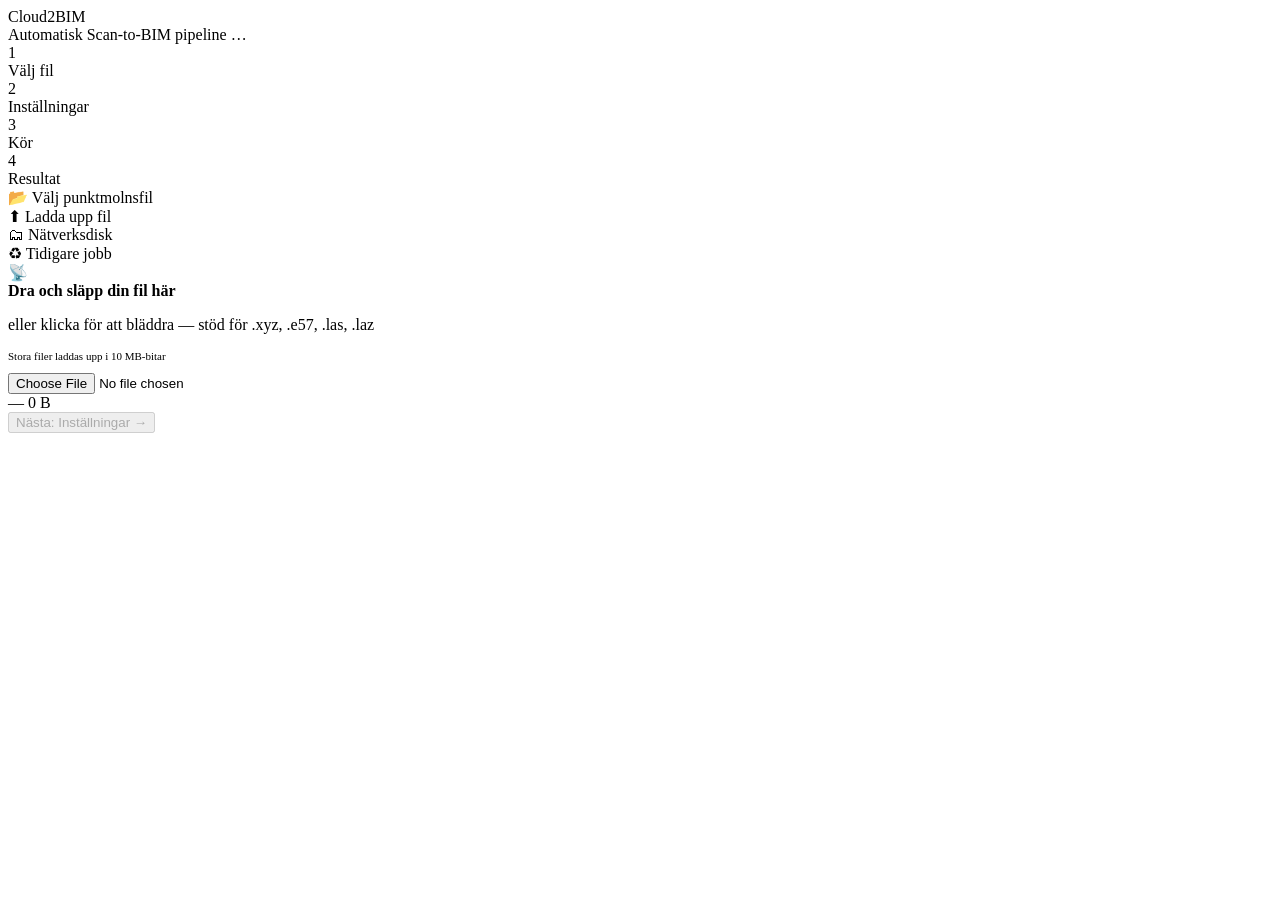
==== web/static/index.html @ 451a7ecb "RandLA: fix LSE tuple return + lse2 relative_features hand-off Critical correctness fix: my LocalSpa" ====
<!DOCTYPE html>
<html lang="sv">
<head>
  <meta charset="UTF-8">
  <meta name="viewport" content="width=device-width, initial-scale=1.0">
  <title>Cloud2BIM — Scan to BIM</title>
  <link rel="preconnect" href="https://fonts.googleapis.com">
  <link href="https://fonts.googleapis.com/css2?family=Inter:wght@400;500;600;700&display=swap" rel="stylesheet">
  <link rel="stylesheet" href="/static/css/style.css">
</head>
<body>

<header>
  <div class="logo">Cloud<span>2</span>BIM</div>
  <div class="tagline">
    Automatisk Scan-to-BIM pipeline
    <span id="app-version" class="app-version" title="Vilken commit som körs">…</span>
  </div>
</header>

<main>

  <!-- Stepper -->
  <nav class="stepper">
    <div class="step active" data-step="1">
      <div class="num">1</div>
      <span>Välj fil</span>
    </div>
    <div class="step" data-step="2">
      <div class="num">2</div>
      <span>Inställningar</span>
    </div>
    <div class="step" data-step="3">
      <div class="num">3</div>
      <span>Kör</span>
    </div>
    <div class="step" data-step="4">
      <div class="num">4</div>
      <span>Resultat</span>
    </div>
  </nav>

  <!-- ── Step 1: Select file ────────────────────────────────────────────── -->
  <div class="step-panel" id="step-1">
    <div class="card">
      <div class="card-title"><span class="icon">📂</span> Välj punktmolnsfil</div>

      <!-- Tabs -->
      <div class="upload-tabs">
        <div class="upload-tab active" data-tab="upload">⬆ Ladda upp fil</div>
        <div class="upload-tab" data-tab="network">🗂 Nätverksdisk</div>
        <div class="upload-tab" data-tab="reuse">♻ Tidigare jobb</div>
      </div>

      <!-- Upload panel -->
      <div id="upload-panel">
        <div id="drop-zone" class="drop-zone">
          <div class="drop-icon">📡</div>
          <strong>Dra och släpp din fil här</strong>
          <p>eller klicka för att bläddra — stöd för .xyz, .e57, .las, .laz</p>
          <p style="margin-top:8px;font-size:11px;color:var(--text-dim)">Stora filer laddas upp i 10 MB-bitar</p>
        </div>
        <input type="file" id="file-input" accept=".xyz,.e57,.las,.laz">

        <div id="upload-error" class="alert alert-danger" style="display:none;margin-top:12px"></div>

        <div class="progress-wrap" id="upload-progress">
          <div class="progress-label">
            <span id="upload-name">—</span>
            <span id="upload-label">0 B</span>
          </div>
          <div class="progress-bar"><div class="progress-bar-fill" id="upload-fill"></div></div>
        </div>
      </div>

      <!-- Network panel -->
      <div id="network-panel" style="display:none">
        <div class="alert alert-info">
          ℹ️ Konfigurerade nätverksdiskar visas nedan. Välj en fil för att fortsätta.
        </div>
      </div>

      <!-- Reuse panel -->
      <div id="reuse-panel" style="display:none">
        <div class="alert alert-info">
          ♻ Välj ett tidigare jobb för att köra om detekteringen med nya inställningar — konverteringssteget hoppas över.
        </div>
        <div style="display:flex;justify-content:flex-end;margin-top:8px">
          <button type="button" id="btn-clear-all-jobs" class="btn btn-outline" style="font-size:12px;padding:6px 12px"
            title="Tar bort alla tidigare jobb och deras filer">
            🗑 Rensa alla jobb
          </button>
        </div>
        <div id="reuse-list" style="margin-top:8px"></div>
      </div>
    </div>

    <div class="btn-row">
      <button type="button" class="btn btn-primary" id="btn-next-1" disabled onclick="window.onNext1()">
        Nästa: Inställningar →
      </button>
    </div>
  </div>

  <!-- ── Step 2: Configuration ──────────────────────────────────────────── -->
  <div class="step-panel" id="step-2" style="display:none">
    <div class="card">
      <div class="card-title"><span class="icon">⚙️</span> Grundinställningar</div>

      <div class="alert alert-info" style="margin-bottom:16px">
        Format detekteras automatiskt (.xyz / .e57 / .las / .laz). Koordinater
        centreras automatiskt så att SWEREF/RT90 hanteras korrekt.
      </div>

      <div class="section-label">Körläge</div>
      <div class="mode-picker" style="margin-bottom:20px">
        <label class="mode-option">
          <input type="radio" name="run-mode" value="full" checked>
          <div class="mode-card">
            <div class="mode-title">⚡ Hela pipelinen</div>
            <div class="mode-desc">Kör alla steg automatiskt. Snabbast — använd när du
              vet att inställningarna är rätt.</div>
          </div>
        </label>
        <label class="mode-option">
          <input type="radio" name="run-mode" value="stepwise">
          <div class="mode-card">
            <div class="mode-title">🧭 Stegvis (wizard)</div>
            <div class="mode-desc">Pausa mellan varje steg, granska resultatet, justera
              parametrar eller kör om med andra inställningar. Histogram + Z-snitt för
              väggdetektering.</div>
          </div>
        </label>
      </div>

      <div class="section-label">Pipeline-läge (v3)</div>
      <div class="mode-picker" style="margin-bottom:8px">
        <label class="mode-option">
          <input type="radio" name="pipeline-mode" value="geometric" checked>
          <div class="mode-card">
            <div class="mode-title">📐 Geometrisk</div>
            <div class="mode-desc">Histogrambaserad detektion (v1/v2). Snabbast och
              kräver ingen ML — men möbler och inredning kan störa väggdetektering.</div>
          </div>
        </label>
        <label class="mode-option">
          <input type="radio" name="pipeline-mode" value="hybrid">
          <div class="mode-card">
            <div class="mode-title">🤝 Hybrid (rekommenderas)</div>
            <div class="mode-desc">ML-segmentering filtrerar bort möbler innan
              extraktion. Faller tillbaka till geometrisk per våning om ML hittar
              för få väggpunkter — säkraste valet för verkliga inomhusscanningar.</div>
          </div>
        </label>
        <label class="mode-option">
          <input type="radio" name="pipeline-mode" value="ml">
          <div class="mode-card">
            <div class="mode-title">🧠 ML-only</div>
            <div class="mode-desc">Ren ML-driven extraktion (PointTransformer V3 +
              klassvis RANSAC). Renaste separation från inredning men kräver bra
              segmenteringsmodell. Ingen fallback.</div>
          </div>
        </label>
      </div>
      <div class="alert alert-info" style="font-size:12px;margin-bottom:20px">
        ℹ️ Hybrid och ML-only aktiverar ML-segmentering automatiskt. Modellval och
        RGB-hantering konfigureras längre ned under "Semantisk segmentering".
      </div>

      <div class="section-label">Detekteringsalgoritm (för geometric / hybrid)</div>
      <div class="mode-picker" style="margin-bottom:20px">
        <label class="mode-option">
          <input type="radio" name="algorithm" value="v1" checked>
          <div class="mode-card">
            <div class="mode-title">📐 Original (v1)</div>
            <div class="mode-desc">Algoritm från ursprungliga Cloud2BIM. Beprövad
              baseline — använd som referens.</div>
          </div>
        </label>
        <label class="mode-option">
          <input type="radio" name="algorithm" value="v2">
          <div class="mode-card">
            <div class="mode-title">🧪 Förbättrad (v2)</div>
            <div class="mode-desc">Histogrambaserad detektion med geometriska
              finjusteringar. Stöder PCA-rotation, separata params för
              sammanslagning och pairing.</div>
          </div>
        </label>
        <label class="mode-option">
          <input type="radio" name="algorithm" value="vertical">
          <div class="mode-card">
            <div class="mode-title">📏 Vertikal kontinuitet (v3)</div>
            <div class="mode-desc">Detekterar en vägg som XY-pixel-kolumn fylld
              från golv till tak. Robust mot möbler och diagonala byggnader. Bra
              alternativ när histogram-metoden ger för många falska väggar.</div>
          </div>
        </label>
      </div>

      <div id="building-type-section">
        <div class="section-label">Byggnadstyp (styr standard-snitt för väggdetektion — endast v2)</div>
        <div class="mode-picker" style="margin-bottom:8px">
          <label class="mode-option">
            <input type="radio" name="building-type" value="office" checked>
            <div class="mode-card">
              <div class="mode-title">🏢 Kontor / bostad</div>
              <div class="mode-desc">Snitt 85–120% av våningshöjden (högt band, ovanför
                möbler). Matchar upstream-Cloud2BIM. Bra för kontor, bostäder, skolor.</div>
            </div>
          </label>
          <label class="mode-option">
            <input type="radio" name="building-type" value="industrial">
            <div class="mode-card">
              <div class="mode-title">🏭 Industri / lager</div>
              <div class="mode-desc">Snitt 25–35 cm över golvet (lågt band, undviker
                tak-monterade kabelstegar och installationer som ofta löper längs väggar).</div>
            </div>
          </label>
          <label class="mode-option">
            <input type="radio" name="building-type" value="custom">
            <div class="mode-card">
              <div class="mode-title">⚙️ Anpassat</div>
              <div class="mode-desc">Inget preset — i wizard-läget plockar du snittet
                själv från Z-histogrammet per våning.</div>
            </div>
          </label>
        </div>
        <div class="alert alert-info" style="font-size:12px;margin-bottom:20px">
          ℹ️ I wizard-läget kan du justera snittnivån per våning från Z-histogrammet
          oavsett vad du väljer här — byggnadstypen styr bara default-värdet.
        </div>
      </div>

      <div class="section-label">Skanning</div>
      <div style="display:flex;gap:24px;flex-wrap:wrap;margin-bottom:16px">
        <label class="toggle-group">
          <span class="toggle"><input type="checkbox" id="exterior-scan"><span class="toggle-slider"></span></span>
          Exteriör skanning (saknar inre väggar)
        </label>
      </div>

      <div class="section-label">Punktmoln</div>
      <div style="display:flex;gap:24px;flex-wrap:wrap;margin-bottom:12px">
        <label class="toggle-group">
          <span class="toggle"><input type="checkbox" id="dilute" checked><span class="toggle-slider"></span></span>
          Gleslägg punktmoln (rekommenderas för stora skanningar)
        </label>
      </div>
      <div class="form-grid" style="margin-bottom:8px">
        <div class="form-group">
          <label for="dilution-factor">Glesläggningsfaktor (var n:te punkt)</label>
          <input type="number" id="dilution-factor" value="10" min="1">
        </div>
      </div>

      <div class="section-label">Semantisk segmentering (ML)</div>
      <div class="alert alert-info" style="font-size:12px;margin-bottom:12px">
        ⚠️ <strong>Färgat punktmoln rekommenderas starkt</strong> för bästa
        ML-resultat. Både PointTransformer V3 och RandLA-Net är tränade på
        S3DIS med RGB som hälften av input-features — färglösa scans matas
        med syntetisk grå, vilket är "ute på distributionsmarginalen" och
        ger märkbart sämre klassning (möbler förväxlas med väggar, allt
        kan kollapsa till en enda klass i extremfallet). Saknar du färg:
        använd <em>geometric</em>-läget eller acceptera degradering.
      </div>
      <div style="display:flex;gap:24px;flex-wrap:wrap;margin-bottom:12px">
        <label class="toggle-group">
          <span class="toggle"><input type="checkbox" id="seg-enabled"><span class="toggle-slider"></span></span>
          Aktivera ML-segmentering (auto-på i Hybrid / ML-only)
        </label>
      </div>
      <div class="form-grid" style="margin-bottom:8px">
        <div class="form-group">
          <label for="seg-backend">Backend</label>
          <select id="seg-backend">
            <option value="ptv3">PointTransformer V3 (kräver CUDA-GPU, Volta+ / 4 GB+ VRAM)</option>
            <option value="randla">RandLA-Net (lättare, fungerar på CPU eller GPU)</option>
            <option value="none">Ingen (passthrough — pipelinen ignorerar ML-steget)</option>
          </select>
        </div>
      </div>
      <div class="form-grid" style="margin-bottom:8px">
        <div class="form-group">
          <label for="has-rgb">Använd RGB-färg i ML-input</label>
          <select id="has-rgb">
            <option value="auto" selected>Auto (detekteras från fil)</option>
            <option value="true">Tvinga på (även om färg saknas → använder grå)</option>
            <option value="false">Tvinga av (ignorera RGB även om det finns)</option>
          </select>
        </div>
        <div class="form-group">
          <label for="ml-voxel-size">Voxelstorlek ML-inferens (m)</label>
          <input type="number" id="ml-voxel-size" value="0.05" step="0.01" min="0.01" max="0.20">
        </div>
        <div class="form-group">
          <label for="geometry-resolution">Geometrisk upplösning slut-BIM (m)</label>
          <input type="number" id="geometry-resolution" value="0.01" step="0.005" min="0.005" max="0.10">
        </div>
        <div class="form-group">
          <label for="hybrid-threshold">Hybrid-tröskel (min ML-punkter / våning)</label>
          <input type="number" id="hybrid-threshold" value="5000" step="500" min="500">
        </div>
      </div>
      <div class="alert alert-info" style="font-size:12px;margin-bottom:16px">
        ℹ️ Voxelstorlek = upplösning ML-modellen ser. 5 cm matchar S3DIS-träningen
        — mindre värden blir både långsammare och sämre (out-of-distribution).
        Geometrisk upplösning = noggrannhet i slut-BIM via RANSAC. Modellvikter
        laddas ned automatiskt vid första körning.
      </div>

      <div class="section-label">Element att detektera</div>
      <div style="display:flex;gap:18px;flex-wrap:wrap;margin-bottom:16px">
        <label class="toggle-group">
          <span class="toggle"><input type="checkbox" id="slabs-enabled" checked><span class="toggle-slider"></span></span>
          Bjälklag (golv &amp; tak)
        </label>
        <label class="toggle-group">
          <span class="toggle"><input type="checkbox" id="walls-enabled" checked><span class="toggle-slider"></span></span>
          Väggar
        </label>
        <label class="toggle-group">
          <span class="toggle"><input type="checkbox" id="openings-enabled" checked><span class="toggle-slider"></span></span>
          Öppningar (fönster &amp; dörrar)
        </label>
        <label class="toggle-group">
          <span class="toggle"><input type="checkbox" id="columns-enabled"><span class="toggle-slider"></span></span>
          Pelare
        </label>
        <label class="toggle-group">
          <span class="toggle"><input type="checkbox" id="stairs-enabled"><span class="toggle-slider"></span></span>
          Trappor
        </label>
        <label class="toggle-group">
          <span class="toggle"><input type="checkbox" id="roofs-enabled"><span class="toggle-slider"></span></span>
          Sneda tak (RANSAC)
        </label>
      </div>

      <!-- Advanced: Geometry params -->
      <div class="collapsible-header" id="adv-toggle">
        Avancerade geometriparametrar
        <span class="collapsible-arrow">▾</span>
      </div>
      <div class="collapsible-body" id="adv-body">
        <div class="section-label" style="margin-top:0">Bjälklag — Z-histogram & peak-detektion</div>
        <div class="form-grid" style="margin-bottom:16px">
          <div class="form-group">
            <label for="bfs-thickness">Golvbjälklag tjocklek (m, default)</label>
            <input type="number" id="bfs-thickness" value="0.3" step="0.05" min="0.05">
          </div>
          <div class="form-group">
            <label for="tfs-thickness">Takbjälklag tjocklek (m, default)</label>
            <input type="number" id="tfs-thickness" value="0.4" step="0.05" min="0.05">
          </div>
          <div class="form-group">
            <label for="max-slab-thickness">Max slab-tjocklek (m) — toppar närmare paras</label>
            <input type="number" id="max-slab-thickness" value="0.5" step="0.05" min="0.05">
          </div>
          <div class="form-group">
            <label for="slab-peak-ratio">Peak-tröskel (0–1, fraktion av max)</label>
            <input type="number" id="slab-peak-ratio" value="0.25" step="0.05" min="0.05" max="1">
          </div>
          <div class="form-group">
            <label for="slab-z-step">Z-binstorlek i histogram (m)</label>
            <input type="number" id="slab-z-step" value="0.15" step="0.05" min="0.05">
          </div>
        </div>

        <div class="section-label">Väggar — gemensamma</div>
        <div class="form-grid" style="margin-bottom:16px">
          <div class="form-group">
            <label for="min-wall-length">Min vägglängd (m)</label>
            <input type="number" id="min-wall-length" value="0.05" step="0.05" min="0.01">
          </div>
          <div class="form-group">
            <label for="min-wall-thickness">Min väggtjocklek (m)</label>
            <input type="number" id="min-wall-thickness" value="0.05" step="0.01">
          </div>
          <div class="form-group">
            <label for="max-wall-thickness">Max väggtjocklek (m)</label>
            <input type="number" id="max-wall-thickness" value="0.75" step="0.05">
          </div>
          <div class="form-group">
            <label for="ext-wall-thickness">Ytterväggar tjocklek (m)</label>
            <input type="number" id="ext-wall-thickness" value="0.3" step="0.05">
          </div>
        </div>

        <div id="v2-merge-section">
          <div class="section-label">Väggar — v2 sammanslagning (endast v2)</div>
          <div class="form-grid" style="margin-bottom:16px">
            <div class="form-group">
              <label for="collinear-merge-distance">Sammanslagningsavstånd (m)</label>
              <input type="number" id="collinear-merge-distance" value="1.5" step="0.1" min="0.1">
            </div>
            <div class="form-group">
              <label for="pair-min-overlap">Min överlapp för paring (m)</label>
              <input type="number" id="pair-min-overlap" value="0.20" step="0.05" min="0.05">
            </div>
          </div>
          <div class="alert alert-info" style="font-size:12px;margin-bottom:16px">
            ℹ️ <strong>Sammanslagningsavstånd</strong> — hur långt ifrån varandra
            fragment får ligga för att ses som samma vägg-yta. Höj om långa väggar
            delas upp i bitar.<br>
            <strong>Min överlapp för paring</strong> — hur mycket två parallella
            ytor måste överlappa längs väggens riktning för att räknas som två
            sidor av samma vägg. Sänk för att fånga kortare väggar (köksöar,
            väggstubbar mellan dörrar).
          </div>
        </div>

        <div id="v3-vertical-section">
        <div class="section-label">Väggar — v3 vertikal kontinuitet (sparse K-av-N)</div>
        <div class="form-grid" style="margin-bottom:16px">
          <div class="form-group">
            <label for="vertical-sample-count">Antal sample-höjder (K)</label>
            <input type="number" id="vertical-sample-count" value="5" step="1" min="2" max="20">
          </div>
          <div class="form-group">
            <label for="vertical-min-hits">Min träffar (M av K)</label>
            <input type="number" id="vertical-min-hits" value="3" step="1" min="1">
          </div>
          <div class="form-group">
            <label for="vertical-pixel-size">Pixelstorlek (cm)</label>
            <input type="number" id="vertical-pixel-size" value="5" step="1" min="1">
          </div>
          <div class="form-group">
            <label for="vertical-slice-thickness">Sample-tjocklek (m, ±halva)</label>
            <input type="number" id="vertical-slice-thickness" value="0.05" step="0.01" min="0.01">
          </div>
          <div class="form-group">
            <label for="vertical-min-points">Min punkter per sample</label>
            <input type="number" id="vertical-min-points" value="5" step="1" min="1">
          </div>
        </div>
        <div class="alert alert-info" style="font-size:12px;margin-bottom:16px">
          ℹ️ K=5 sample-höjder vid 20/40/60/80/95% av våningshöjden. En pixel räknas
          som vägg om den är fylld i minst <strong>M</strong> av K. Fönsterband
          som tar ut 1–2 sample-höjder bryter inte väggen. <strong>Fönster och
          dörrar identifieras separat</strong> i öppningssteget — v3:s jobb är
          bara att hitta rätt väggpixlar. Default-pixelstorlek 5 cm är robust;
          1–3 cm för tunna innerväggar, 7–10 cm för glesa moln.
        </div>
        </div><!-- /#v3-vertical-section -->

        <div class="section-label">Histogramupplösning</div>
        <div class="form-grid">
          <div class="form-group">
            <label for="pc-resolution">Förväntad punktdistans (m)</label>
            <input type="number" id="pc-resolution" value="0.002" step="0.001" min="0.001">
          </div>
          <div class="form-group">
            <label for="grid-coefficient">Gridkoefficient (pixel = distans × detta)</label>
            <input type="number" id="grid-coefficient" value="5" min="1">
          </div>
          <div class="form-group">
            <label for="material">Standardmaterial</label>
            <select id="material">
              <option value="Concrete">Betong</option>
              <option value="Brick">Tegel</option>
              <option value="Wood">Trä</option>
              <option value="Steel">Stål</option>
              <option value="Unknown">Okänt</option>
            </select>
          </div>
        </div>
      </div>

      <!-- IFC Metadata -->
      <div class="collapsible-header" id="ifc-toggle">
        IFC-metadata (projekt &amp; byggnad)
        <span class="collapsible-arrow">▾</span>
      </div>
      <div class="collapsible-body" id="ifc-body">
        <div class="section-label" style="margin-top:0">Projekt</div>
        <div class="form-grid" style="margin-bottom:16px">
          <div class="form-group">
            <label>Projektnamn</label>
            <input type="text" id="ifc-project-name" value="Cloud2BIM Project">
          </div>
          <div class="form-group">
            <label>Långt projektnamn</label>
            <input type="text" id="ifc-project-long-name" value="Scan to BIM">
          </div>
          <div class="form-group">
            <label>Version</label>
            <input type="text" id="ifc-project-version" value="1.0">
          </div>
        </div>

        <div class="section-label">Författare</div>
        <div class="form-grid" style="margin-bottom:16px">
          <div class="form-group">
            <label>Förnamn</label>
            <input type="text" id="ifc-author-name">
          </div>
          <div class="form-group">
            <label>Efternamn</label>
            <input type="text" id="ifc-author-surname">
          </div>
          <div class="form-group">
            <label>Organisation</label>
            <input type="text" id="ifc-author-org">
          </div>
        </div>

        <div class="section-label">Byggnad</div>
        <div class="form-grid">
          <div class="form-group">
            <label>Byggnadsnamn</label>
            <input type="text" id="ifc-building-name">
          </div>
          <div class="form-group">
            <label>Byggnadstyp</label>
            <input type="text" id="ifc-building-type" placeholder="t.ex. Office, Hotel…">
          </div>
          <div class="form-group">
            <label>Fas</label>
            <input type="text" id="ifc-building-phase" placeholder="t.ex. Reconstruction">
          </div>
          <div class="form-group">
            <label>Höjd över havet (m)</label>
            <input type="number" id="ifc-elevation" value="0.0" step="1">
          </div>
        </div>
      </div>
    </div>

    <div class="btn-row">
      <button type="button" class="btn btn-outline" id="btn-back-2" onclick="window.goTo(1)">← Tillbaka</button>
      <button type="button" class="btn btn-primary" id="btn-next-2" onclick="window.goTo(3)">Nästa: Kör pipeline →</button>
    </div>
  </div>

  <!-- ── Step 3: Run ────────────────────────────────────────────────────── -->
  <div class="step-panel" id="step-3" style="display:none">

    <!-- Full-mode panel (default) -->
    <div id="run-full-panel">
      <div class="card">
        <div class="card-title" style="justify-content:space-between">
          <span><span class="icon">▶</span> Kör pipeline</span>
          <span id="status-badge" class="status-badge pending">Väntar</span>
        </div>

        <div class="alert alert-info" style="margin-bottom:16px">
          ℹ️ Processen kan ta flera minuter för stora filer. Stäng inte fönstret.
        </div>

        <div id="log-console" class="log-console">
          <div class="log-line" style="color:var(--text-dim)">Loggar visas här när processen startar…</div>
        </div>
      </div>

      <div class="btn-row">
        <button type="button" class="btn btn-outline" id="btn-back-3" onclick="window.goTo(2)">← Tillbaka</button>
        <button class="btn btn-primary btn-lg" id="btn-run">
          ▶&nbsp; Starta Cloud2BIM
        </button>
      </div>
    </div>

    <!-- Stepwise/wizard panel -->
    <div id="run-wizard-panel" style="display:none">
      <div class="card">
        <div class="card-title" style="justify-content:space-between">
          <span><span class="icon">🧭</span> Wizard — stegvis körning</span>
          <span id="wizard-status-badge" class="status-badge pending">Väntar</span>
        </div>

        <ol class="stage-list" id="wizard-stages">
          <li data-stage="prepare"><span class="stage-tick">·</span> Förberedelse — läs in, gleslägg, centrera, crop</li>
          <li data-stage="segment"><span class="stage-tick">·</span> ML-segmentering</li>
          <li data-stage="slabs"><span class="stage-tick">·</span> Bjälklag — Z-histogram &amp; golv/tak-detektion</li>
          <li data-stage="walls"><span class="stage-tick">·</span> Väggar — horisontellt tvärsnitt per våning</li>
          <li data-stage="openings"><span class="stage-tick">·</span> Öppningar (fönster, dörrar)</li>
          <li data-stage="columns"><span class="stage-tick">·</span> Pelare</li>
          <li data-stage="stairs"><span class="stage-tick">·</span> Trappor</li>
          <li data-stage="roofs"><span class="stage-tick">·</span> Tak</li>
          <li data-stage="ifc"><span class="stage-tick">·</span> IFC-export + planlösningspreview</li>
        </ol>

        <div id="wizard-stage-detail" style="margin-top:16px"></div>

        <div class="collapsible-header open" id="wizard-log-toggle">
          Loggar
          <span class="collapsible-arrow">▾</span>
        </div>
        <div class="collapsible-body open" id="wizard-log-body">
          <div id="wizard-log" class="log-console" style="margin-top:8px"></div>
        </div>
      </div>

      <div class="btn-row">
        <button type="button" class="btn btn-outline" id="btn-back-3-wiz" onclick="window.goTo(2)">← Tillbaka</button>
        <button class="btn btn-primary btn-lg" id="btn-wizard-start">
          ▶&nbsp; Starta wizard
        </button>
      </div>
    </div>

  </div>

  <!-- ── Step 4: Results ────────────────────────────────────────────────── -->
  <div class="step-panel" id="step-4" style="display:none">
    <div class="card">
      <div class="card-title"><span class="icon">✅</span> Resultat</div>

      <div class="alert alert-success" style="margin-bottom:20px">
        ✓ IFC-modellen är genererad och redo att laddas ned.
      </div>

      <div id="result-stats" class="result-summary">
        <!-- populated by JS -->
      </div>

      <div style="display:flex;gap:12px;flex-wrap:wrap">
        <a id="btn-download" class="btn btn-success btn-lg" style="display:none;text-decoration:none" download>
          ⬇&nbsp; Ladda ned IFC-fil
        </a>
        <button type="button" id="btn-open-viewer" class="btn btn-primary btn-lg" style="display:none" onclick="window.open('/static/bim-viewer.html?job='+window._state.jobId,'_blank')">
          🏗&nbsp; Öppna 3D-viewer
        </button>
      </div>

      <div style="margin-top:16px">
        <div style="font-weight:600;margin-bottom:6px">Exportera 2D-plan (DXF)</div>
        <div style="font-size:12px;color:var(--text-dim);margin-bottom:10px">
          En fil per våning. Lager: SLAB_OUTLINE, WALLS (väggens ytterkant),
          WALL_AXIS, WINDOWS, DOORS, COLUMNS, STAIRS.
        </div>
        <div id="result-dxf-buttons" style="display:flex;gap:8px;flex-wrap:wrap"></div>
      </div>
    </div>

    <!-- Floor plan preview -->
    <div class="card" style="padding:0;overflow:hidden">
      <div style="padding:16px 20px;border-bottom:1px solid var(--border);display:flex;align-items:center;justify-content:space-between">
        <div class="card-title" style="margin-bottom:0"><span class="icon">🗺</span> Planlösning</div>
        <div style="font-size:11px;color:var(--text-dim)">Genererad av pipeline</div>
      </div>
      <div id="preview-container" style="background:#0f1117;min-height:200px;display:flex;align-items:center;justify-content:center">
        <div id="preview-loading" style="color:var(--text-dim);font-size:13px">Laddar förhandsgranskning…</div>
        <img id="preview-img" style="display:none;max-width:100%;height:auto" alt="Floor plan">
      </div>
    </div>

    <div class="btn-row">
      <button type="button" class="btn btn-outline" onclick="window.newFile()">+ Ny fil</button>
    </div>
  </div>

</main>

<script src="/static/js/app.js"></script>
<script type="module">
  import { loadViewer } from '/static/js/viewer.js';
  window.loadViewer = loadViewer;
</script>

</body>
</html>
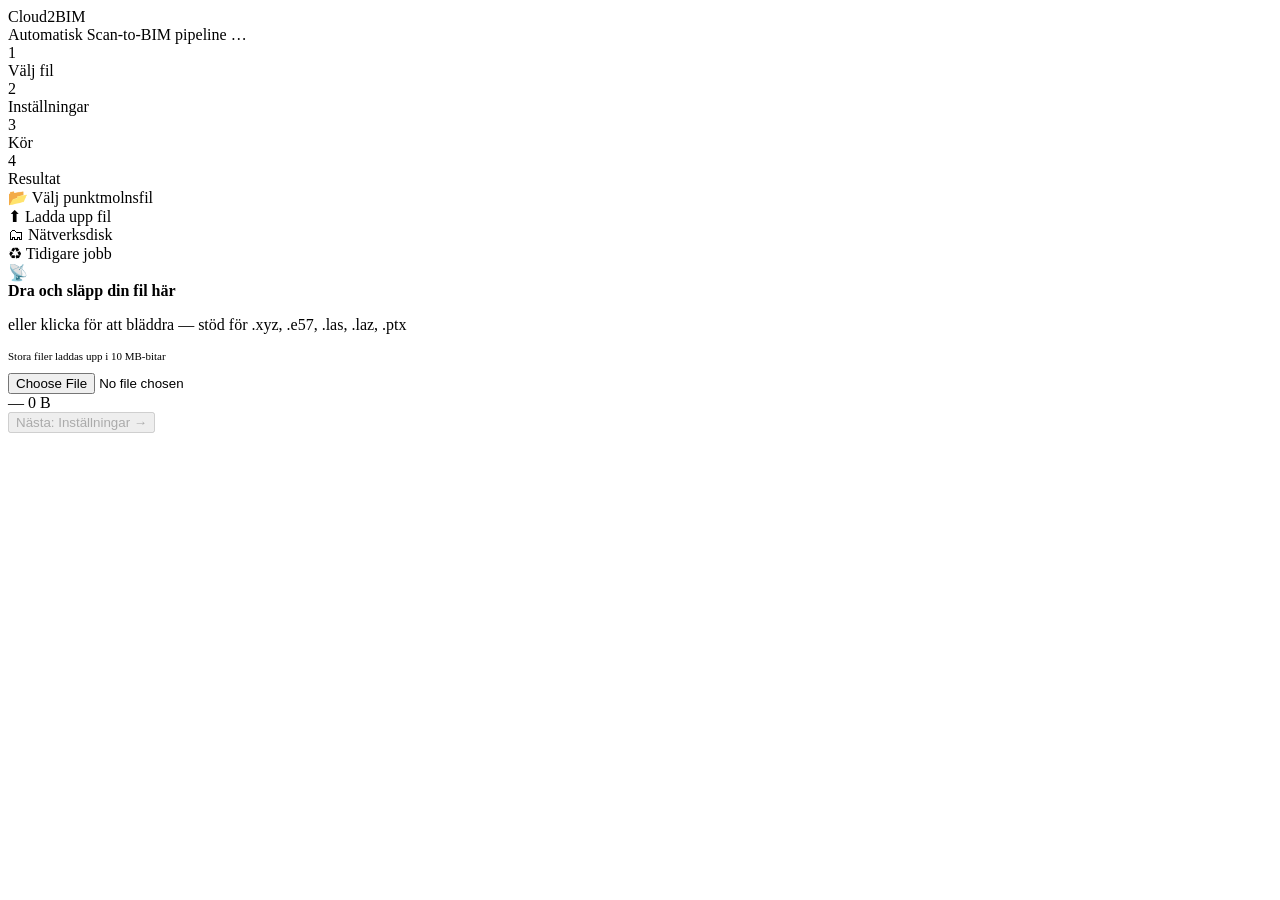
==== commit 3ec871bd: "Add Leica PTX (Cyclone ASCII) reader; raise job timeout to 12h PTX reader ==========  Streaming line" ====
--- a/web/static/index.html
+++ b/web/static/index.html
@@ -57,10 +57,10 @@
         <div id="drop-zone" class="drop-zone">
           <div class="drop-icon">📡</div>
           <strong>Dra och släpp din fil här</strong>
-          <p>eller klicka för att bläddra — stöd för .xyz, .e57, .las, .laz</p>
+          <p>eller klicka för att bläddra — stöd för .xyz, .e57, .las, .laz, .ptx</p>
           <p style="margin-top:8px;font-size:11px;color:var(--text-dim)">Stora filer laddas upp i 10 MB-bitar</p>
         </div>
-        <input type="file" id="file-input" accept=".xyz,.e57,.las,.laz">
+        <input type="file" id="file-input" accept=".xyz,.e57,.las,.laz,.ptx">
 
         <div id="upload-error" class="alert alert-danger" style="display:none;margin-top:12px"></div>
 
@@ -278,6 +278,19 @@
             <option value="none">Ingen (passthrough — pipelinen ignorerar ML-steget)</option>
           </select>
         </div>
+        <div class="form-group">
+          <label for="seg-dataset">Träningsdataset (vokabulär)</label>
+          <select id="seg-dataset">
+            <option value="s3dis" selected>S3DIS — kontor / inomhus (13 klasser: vägg, golv, tak, fönster, dörr, pelare, möbler…)</option>
+            <option value="semantickitti">SemanticKITTI — utomhus / LiDAR (19 klasser inkl. bil, cykel, mc, lastbil, byggnad, vegetation, stolpe…)</option>
+          </select>
+        </div>
+      </div>
+      <div class="alert alert-info" style="font-size:12px;margin-bottom:8px">
+        ℹ️ <strong>SemanticKITTI</strong>: använd för scans med fordon eller utomhus-objekt
+        (garage, parkering, gatumiljö). "Bygglinjer" mappas till klassen <em>building</em>,
+        markytor till <em>road/parking/sidewalk</em>, pelare till <em>pole/trunk</em>.
+        Saknar takklass — väggdetekteringen får syntetiserade tak från scan-höjden.
       </div>
       <div class="form-grid" style="margin-bottom:8px">
         <div class="form-group">
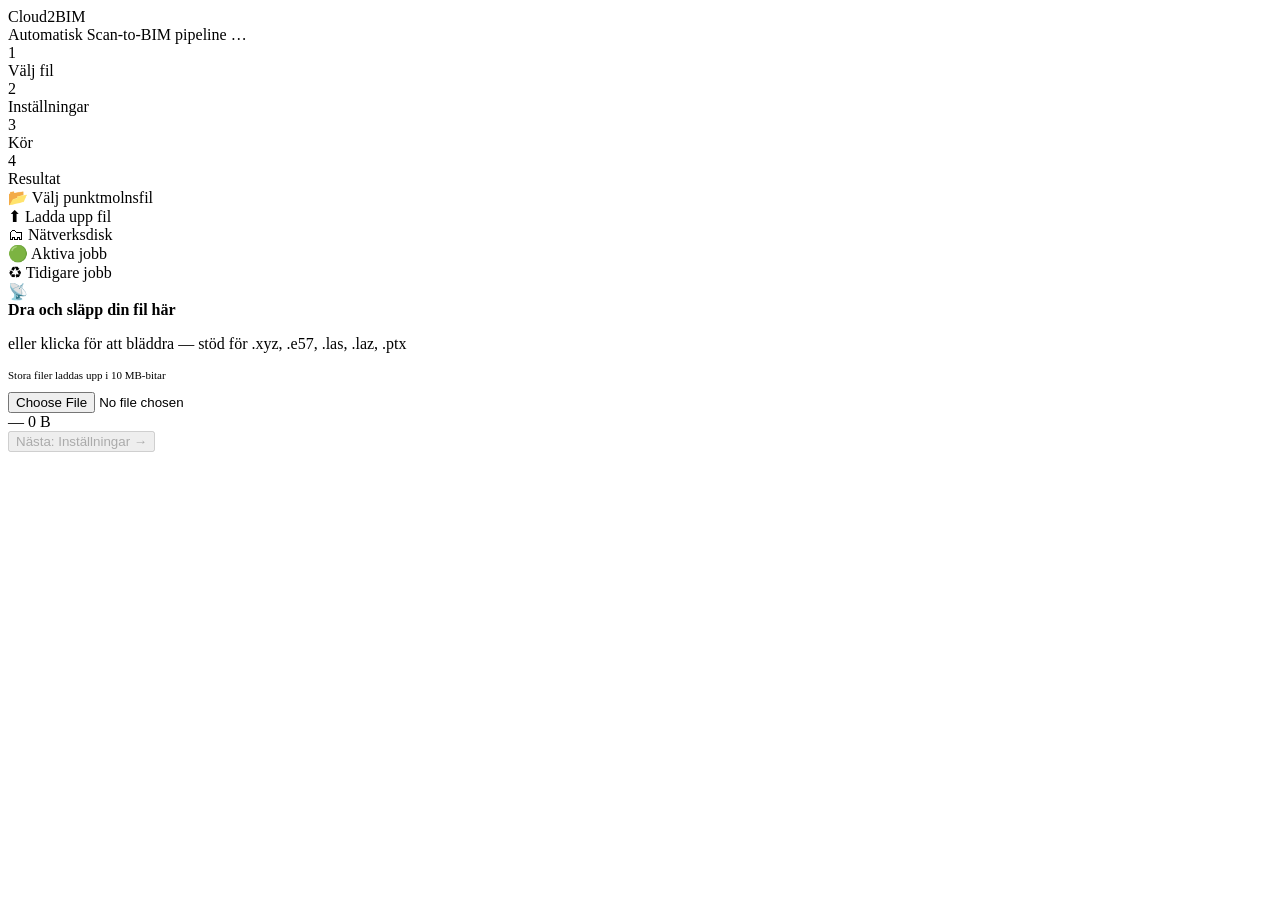
==== commit 3a3d6da5: "Active jobs tab, persistent wizard state, completed jobs → results Three connected wizard-flow impro" ====
--- a/web/static/index.html
+++ b/web/static/index.html
@@ -49,6 +49,7 @@
       <div class="upload-tabs">
         <div class="upload-tab active" data-tab="upload">⬆ Ladda upp fil</div>
         <div class="upload-tab" data-tab="network">🗂 Nätverksdisk</div>
+        <div class="upload-tab" data-tab="active">🟢 Aktiva jobb</div>
         <div class="upload-tab" data-tab="reuse">♻ Tidigare jobb</div>
       </div>
 
@@ -80,10 +81,22 @@
         </div>
       </div>
 
+      <!-- Active jobs panel -->
+      <div id="active-panel" style="display:none">
+        <div class="alert alert-info">
+          🟢 Pipelines som körs just nu (även från andra webbläsare/sessioner).
+          Klicka "Hoppa in" för att återansluta till loggen och fortsätta där jobbet är.
+        </div>
+        <div id="active-list" style="margin-top:8px">
+          <div style="color:var(--text-dim);font-size:13px">Laddar…</div>
+        </div>
+      </div>
+
       <!-- Reuse panel -->
       <div id="reuse-panel" style="display:none">
         <div class="alert alert-info">
-          ♻ Välj ett tidigare jobb för att köra om detekteringen med nya inställningar — konverteringssteget hoppas över.
+          ♻ Slutförda jobb. Klicka för att gå direkt till resultatet — där finns en
+          knapp för att köra om med ändrade inställningar.
         </div>
         <div style="display:flex;justify-content:flex-end;margin-top:8px">
           <button type="button" id="btn-clear-all-jobs" class="btn btn-outline" style="font-size:12px;padding:6px 12px"
@@ -634,6 +647,9 @@
         <button type="button" id="btn-open-viewer" class="btn btn-primary btn-lg" style="display:none" onclick="window.open('/static/bim-viewer.html?job='+window._state.jobId,'_blank')">
           🏗&nbsp; Öppna 3D-viewer
         </button>
+        <button type="button" id="btn-rerun-config" class="btn btn-outline btn-lg" onclick="window.rerunWithSettings()">
+          🔁&nbsp; Kör om med nya inställningar
+        </button>
       </div>
 
       <div style="margin-top:16px">
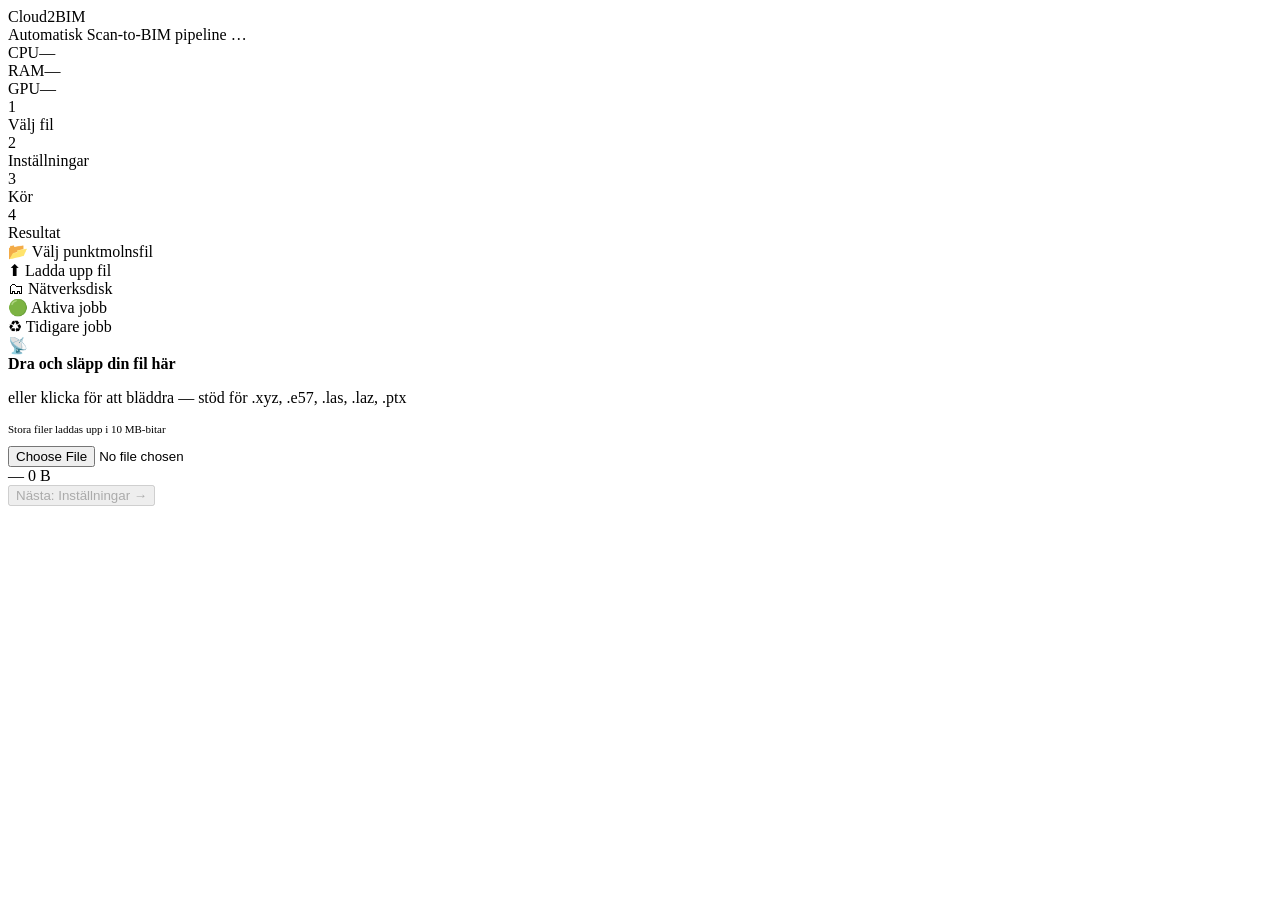
==== commit e180d588: "Progress bar (PTX + segment) and CPU/RAM/GPU resource monitor Two long-running stages now report pro" ====
--- a/web/static/index.html
+++ b/web/static/index.html
@@ -15,6 +15,11 @@
   <div class="tagline">
     Automatisk Scan-to-BIM pipeline
     <span id="app-version" class="app-version" title="Vilken commit som körs">…</span>
+  </div>
+  <div id="resource-monitor" class="resource-monitor" title="Resurser på servern">
+    <div class="rm-item"><span class="rm-label">CPU</span><span class="rm-val" id="rm-cpu">—</span></div>
+    <div class="rm-item"><span class="rm-label">RAM</span><span class="rm-val" id="rm-ram">—</span></div>
+    <div class="rm-item"><span class="rm-label">GPU</span><span class="rm-val" id="rm-gpu">—</span></div>
   </div>
 </header>
 
@@ -573,6 +578,14 @@
           ℹ️ Processen kan ta flera minuter för stora filer. Stäng inte fönstret.
         </div>
 
+        <div id="full-progress" class="progress-card" style="display:none">
+          <div class="progress-card-label">
+            <span id="full-progress-label">…</span>
+            <span id="full-progress-eta" style="color:var(--text-dim);font-size:11px"></span>
+          </div>
+          <div class="progress-bar"><div class="progress-bar-fill" id="full-progress-fill"></div></div>
+        </div>
+
         <div id="log-console" class="log-console">
           <div class="log-line" style="color:var(--text-dim)">Loggar visas här när processen startar…</div>
         </div>
@@ -608,6 +621,14 @@
 
         <div id="wizard-stage-detail" style="margin-top:16px"></div>
 
+        <div id="wizard-progress" class="progress-card" style="display:none;margin-top:12px">
+          <div class="progress-card-label">
+            <span id="wizard-progress-label">…</span>
+            <span id="wizard-progress-eta" style="color:var(--text-dim);font-size:11px"></span>
+          </div>
+          <div class="progress-bar"><div class="progress-bar-fill" id="wizard-progress-fill"></div></div>
+        </div>
+
         <div class="collapsible-header open" id="wizard-log-toggle">
           Loggar
           <span class="collapsible-arrow">▾</span>
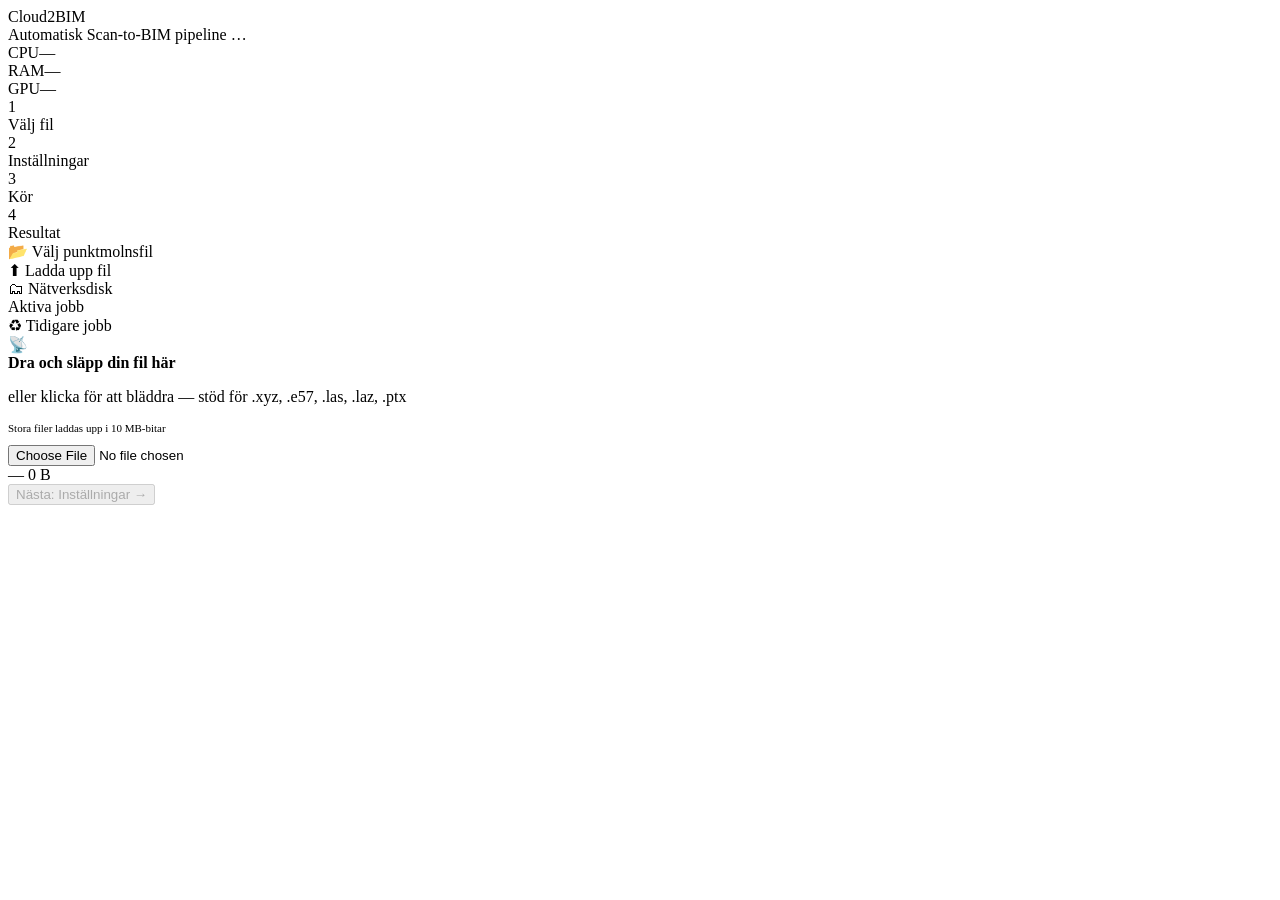
==== commit 19e24951: "Fix Hoppa-in bug; mute the Active-jobs tab when no jobs are running Two fixes after testing the wiza" ====
--- a/web/static/index.html
+++ b/web/static/index.html
@@ -54,7 +54,7 @@
       <div class="upload-tabs">
         <div class="upload-tab active" data-tab="upload">⬆ Ladda upp fil</div>
         <div class="upload-tab" data-tab="network">🗂 Nätverksdisk</div>
-        <div class="upload-tab" data-tab="active">🟢 Aktiva jobb</div>
+        <div class="upload-tab muted" data-tab="active" id="tab-active">Aktiva jobb</div>
         <div class="upload-tab" data-tab="reuse">♻ Tidigare jobb</div>
       </div>
 
